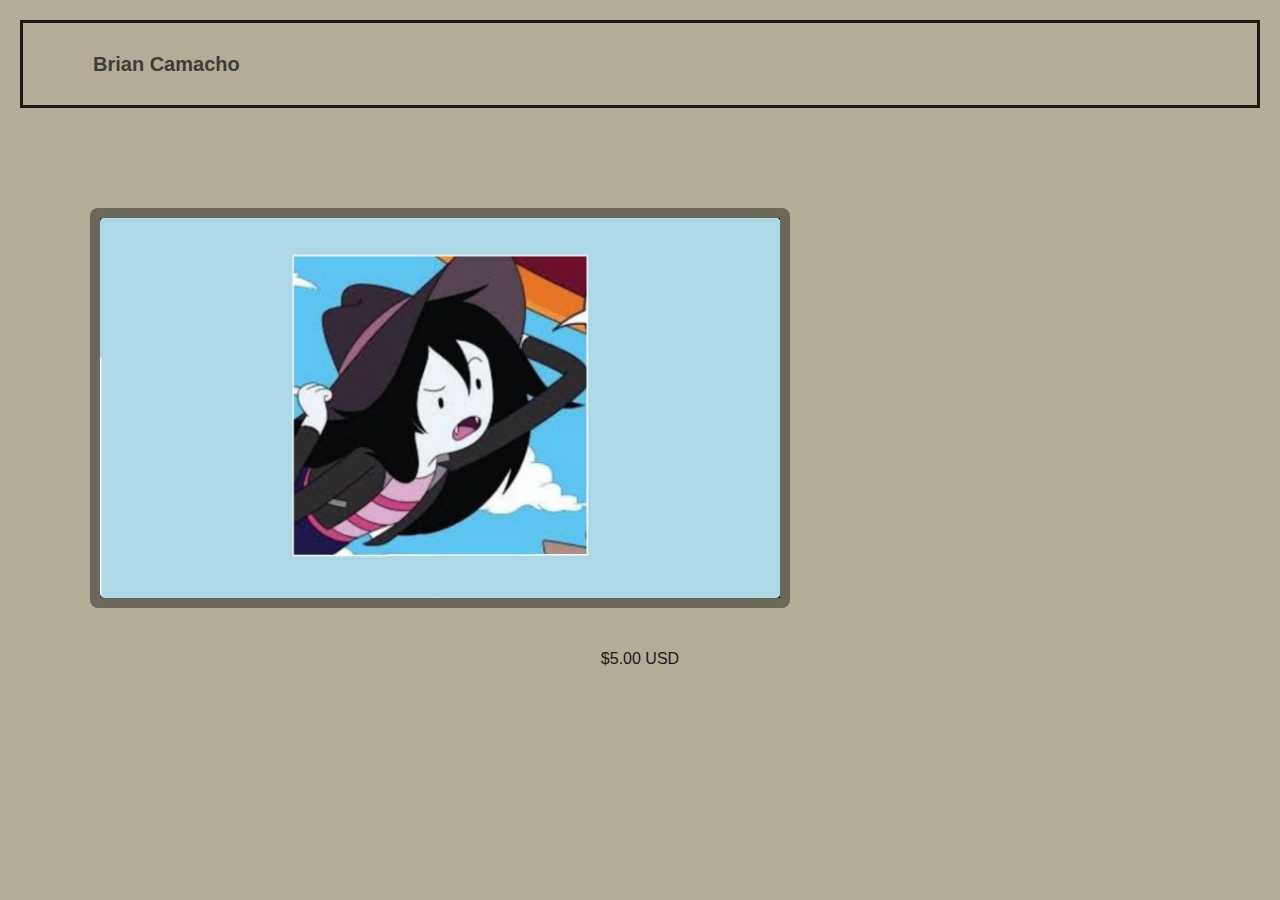
==== index.html @ 9cb38b5b "Moved site files to root for GitHub Pages" ====
<!DOCTYPE html>
<html lang="en">

<head>
    <meta charset="UTF-8" />
    <meta name="viewport" content="width=device-width, initial-scale=1.0" />

    <!-- Page Title -->
    <title>Sylvester's Guitar Tab Store</title>

    <!-- SEO Meta Tags -->
    <meta name="description"
        content="Get the exclusive Sylvester guitar sample pack by Brian Camacho. Includes WAVs, chords, TONE & DRY stems for ultimate flexibility." />
    <meta name="keywords"
        content="guitar samples, Sylvester, guitar tabs, Brian Camacho, WAV pack, sample pack, guitar riffs" />
    <meta name="author" content="Brian Camacho" />

    <!-- Social Meta (Open Graph for link previews) -->
    <meta property="og:title" content="Sylvester's Guitar Tab Store" />
    <meta property="og:description"
        content="High-quality WAV guitar samples by Brian Camacho — ready to remix or record with." />
    <meta property="og:image" content="images/homepage-img1.jpg" />
    <meta property="og:type" content="website" />
    <meta property="og:url" content="https://yourcustomdomain.com" />

    <!-- Favicon (Optional) -->
    <link rel="icon" href="images/favicon.ico" type="image/x-icon" />

    <!-- Styles -->
    <link rel="stylesheet" href="style1.css" />
</head>

<body>
    <header class="site-header">

        <h2 class="text-alignheader">Brian Camacho</h2>

    </header>



    <!-- Additional Tab Offerings Section -->
    <section class="tabs-grid-section">
        <div class="tabs-grid">
            <div class="tab-card">
                <!-- <a href="">
                    <img  class="image" id="image"src="images/homepage-img1.jpg" alt="Guitar Tab 1"></a>
                    <h3 class="text-align">idk</h3>
                    <p class="text-align">$5.00 USD</p>
                
            </div>
            <div class="tab-card">
                <a href="http://127.0.0.1:3000/Bloom">
                    <img class="image" id="image" src="images/homepage-img1.jpg" alt="[Bloom] Virtual Tab Sheet"></a>
                    <h3 class="text-align">[Bloom] Virtual Tab Sheet</h3>
                    <p class="text-align">$5.00 USD</p>
            
            </div>
            <div class="tab-card">
                <a href="http://127.0.0.1:3000/Asimpleriffiputtogther">
                    <img class="image" id="imagechodrive" src="images/homepage-img2.jpg" alt="Echo Drive"></a>
                    <h3 class="text-align">Asimpleriffiputtogther</h3>
                    <p class="text-align">$5.00 USD</p>-->

            </div>
            <div class="tab-card">

                <a href="Enternal.html">
                    <img class="image" id="Enternal" src="Enternal.jpg" alt="Enternal Cover Picture "></a>
                <h3 class="text-align">Enternal</h3>
                <p class="text-align">$5.00 USD</p>

            </div>

            <!--<div class="tab-card">
                <a href="#">
                    <img class="image" id="sludgecity"src="images/homepage-img5.jpg" alt="Sludge City"></a>
                    <h3 class="text-align">Sludge City</h3>
                    <p class="text-align">$5.00 USD</p>
                
            </div>-->

        </div>
    </section>

    <script src="script.js"></script>
</body>
---- style1.css ----
/* Global Styles */
:root {
    --brand-color: #b3ac98;
    --accent-color: #403d39;
    --highlight-color: #e07a5f;
    --light-bg: #f9f9f9;
    --dark-text: #1a1a1a;
    --light-text: #ffffff;
    --border-radius: 8px;
}

* {
    box-sizing: border-box;
    margin: 0;
    padding: 0;
}

body {
    font-family: 'Segoe UI', Tahoma, Geneva, Verdana, sans-serif;
    background-color: var(--brand-color);
    color: var(--dark-text);
    line-height: 1.6;
    padding: 20px;
}
.site-header{
    border-style: solid;
}


/* Product Info */


h1 {
    font-size: 26px;
    color: var(--accent-color);
}

.price {
    font-weight: bold;
    font-size: 20px;
    color: var(--highlight-color);
}





/* Text blocks */
.description,
.note {
    font-size: 15px;
    background-color: var(--light-bg);
    padding: 12px;
    border-radius: var(--border-radius);
    box-shadow: 0 0 4px rgba(0, 0, 0, 0.05);
}

.site-header {
    max-width: 1440px;
    margin: 0 auto;
    padding: 20px;
    background-color: transparent;
    text-align: left;
}

.site-header h2 {
    font-size: 20px;
    color: var(--accent-color);
}


/*image size*/

.image{
    border-width: 3px;
    margin-left: 50px;
    margin-right: 50px;
    margin-top: 10px;
    background-color: hsla(0, 0%, 0%, 0.4);
    padding: 10px;
    
}
#imagechodrive{
    width: 500px;
  
}
#Enternal{
    width: 700px;
    height: 400px;
    

}
#sludgecity{
    height: 400px;
    width: 600px;
   
}

/* Smooth Transition for Images */
.image {
    transition: transform 0.3s ease, box-shadow 0.3s ease;
    border-radius: 8px;
}

.image:hover {
    transform: scale(1.05);
    box-shadow: 0 8px 16px rgba(0, 0, 0, 0.3);
}

/* Slide Up Title Effect */
.tab-card h3 {
    transition: transform 0.4s ease, opacity 0.4s ease;
    transform: translateY(20px);
    opacity: 0;
}

/* Fade-In Animation for Tab Cards */
.tab-card {
    opacity: 0;
    transform: translateY(20px);
    transition: opacity 0.5s ease, transform 0.5s ease;
}

.tab-card.visible {
    opacity: 1;
    transform: translateY(0);
}



/* text align */

.text-align{
    text-align: center;
}
.text-alignheader{
    text-align: left;
    margin-left: 45px;
    padding: 5px;
}


/* === Grid Section for Additional Tabs === */


.tabs-grid-section {
    max-width: 1440px;
    margin: 60px auto;
    padding: 0 20px;
}

.section-title {
    font-size: 24px;
    margin-bottom: 30px;
    color: var(--accent-color);
    text-align: left;
}

.tabs-grid {
    display: grid;
    grid-template-columns: 1fr; /* Always a single column */
    gap: 30px;
}



/* Responsive Styles */
@media (max-width: 240px) {
    .container {
        flex-direction: column;
        padding: 20px;
    }

    .product-image,
    .product-info {
        width: 100%;
    }

    /* no longer using this sample pack image on the page. 
    .sample-pack-label {
        font-size: 20px;
        bottom: 10px;
        left: 10px;
        padding: 8px 16px;
    }*/

    h1 {
        font-size: 22px;
    }

    .price {
        font-size: 18px;
    }

    .add-to-cart,
    .shop-pay {
        width: 100%;
    }

    .tabs-grid {
        grid-template-columns: repeat(2, 1fr);
    }

}

@media (max-width: 600px) {
    body {
        padding: 10px;
    }

    .container {
        padding: 10px;
        gap: 20px;
    }

    /*no longer using this sample pack image on the page.*/
    .sample-pack-label {
        font-size: 18px;
    }

    .quantity-controls {
        justify-content: space-between;
    }

    .description,
    .note {
        font-size: 14px;
    }

    .tabs-grid {
        grid-template-columns: 1fr;
    }

}
.tab-card {
    opacity: 0;
    transform: translateY(20px);
    animation: fadeInUp 0.5s ease forwards;
}

.tab-card:nth-child(1) {
    animation-delay: 0.1s;
}

.tab-card:nth-child(2) {
    animation-delay: 0.2s;
}

.tab-card:nth-child(3) {
    animation-delay: 0.3s;
}

.tab-card:nth-child(4) {
    animation-delay: 0.4s;
}

.tab-card:nth-child(5) {
    animation-delay: 0.5s;
}

.tab-card:nth-child(6) {
    animation-delay: 0.6s;
}

@keyframes fadeInUp {
    from {
        opacity: 0;
        transform: translateY(20px);
    }
    to {
        opacity: 1;
        transform: translateY(0);
    }
}
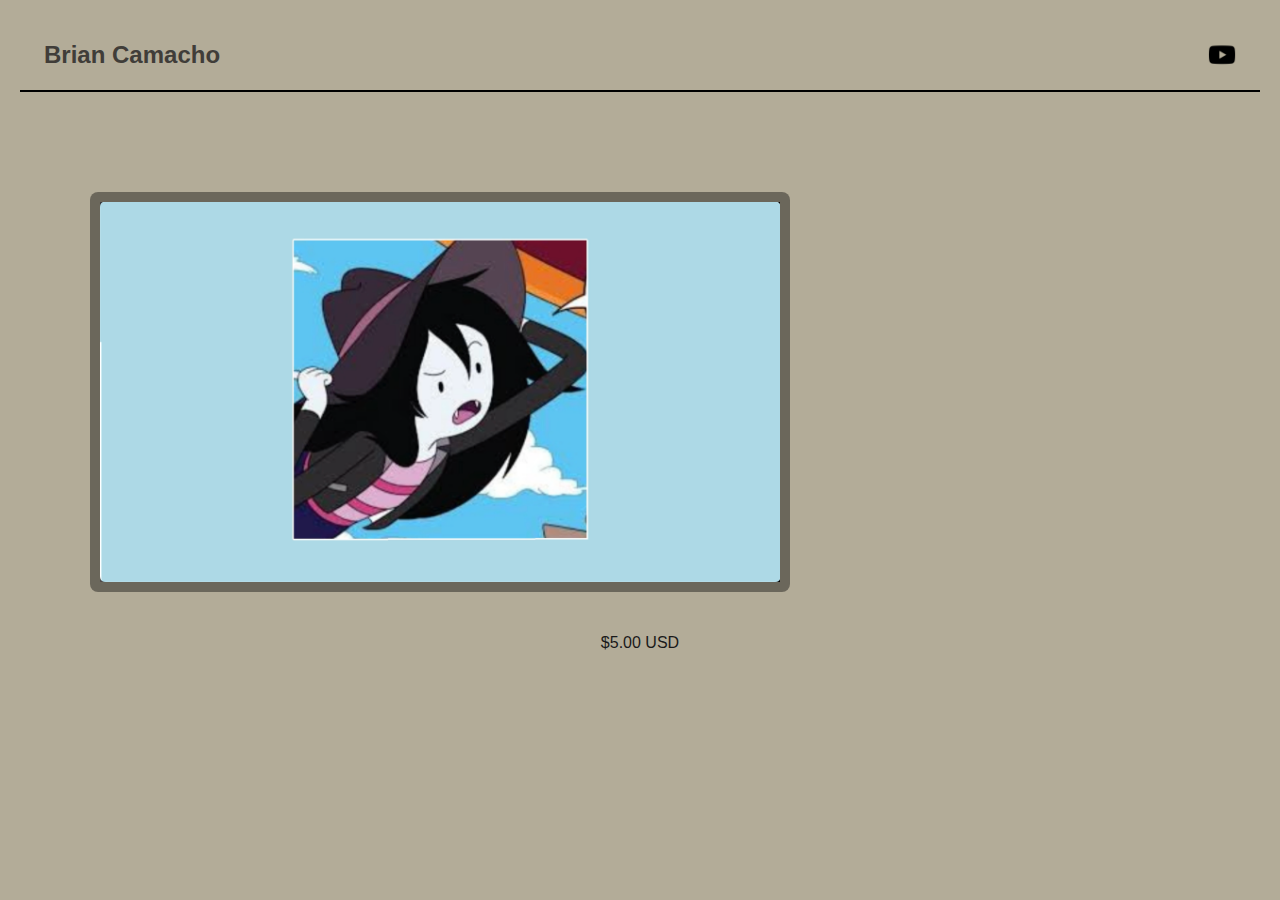
==== commit e5bab78d: "made updates" ====
--- a/index.html
+++ b/index.html
@@ -30,12 +30,16 @@
     <link rel="stylesheet" href="style1.css" />
 </head>
 
+
 <body>
-    <header class="site-header">
+    <div id="header-placeholder"></div>
+
+
+    <!-- <header class="site-header">
 
         <h2 class="text-alignheader">Brian Camacho</h2>
 
-    </header>
+    </header>-->
 
 
 
@@ -84,4 +88,13 @@
     </section>
 
     <script src="script.js"></script>
-</body>
+    <script>
+        fetch('components/header.html')
+            .then(res => res.text())
+            .then(data => {
+                document.getElementById('header-placeholder').innerHTML = data;
+            });
+    </script>
+
+
+</body>--- a/style1.css
+++ b/style1.css
@@ -22,14 +22,86 @@
     line-height: 1.6;
     padding: 20px;
 }
-.site-header{
-    border-style: solid;
-}
-
-
-/* Product Info */
-
-
+
+
+/* === HEADER === */
+.site-header {
+    display: flex;
+    justify-content: space-between;
+    align-items: center;
+    padding: 16px 24px;
+    background-color: var(--brand-color);
+    border-bottom: 2px solid #000;
+    max-width: 1440px;
+    margin: 0 auto;
+}
+
+.header-title {
+    font-size: 24px;
+    font-weight: bold;
+    color: var(--accent-color);
+    margin: 0;
+}
+
+/* === Layout Container (Fix full-width layout issue) === */
+.container {
+    max-width: 800px;
+    margin: 40px auto;
+    padding: 20px;
+    display: block;
+    /* switch from flex to block */
+    text-align: center;
+}
+
+
+/* === Product Layout Fix === */
+
+
+.product-image {
+    background-color: #add8e6;
+    padding: 20px;
+    border-radius: var(--border-radius);
+    margin-bottom: 30px;
+    display: flex;
+    justify-content: center;
+    align-items: center;
+}
+
+.product-image img {
+    max-width: 100%;
+    height: auto;
+    border-radius: var(--border-radius);
+    box-shadow: 0 8px 16px rgba(0, 0, 0, 0.3);
+}
+
+.product-info {
+    text-align: center;
+    padding: 0 20px;
+    display: flex;
+    flex-direction: column;
+    gap: 20px;
+}
+
+
+.social-links {
+    display: flex;
+    align-items: center;
+    gap: 12px;
+}
+
+.social-links img {
+    height: 28px;
+    width: auto;
+    transition: transform 0.2s ease;
+    cursor: pointer;
+    display: block;
+}
+
+.social-links img:hover {
+    transform: scale(1.1);
+}
+
+/* === Product Info === */
 h1 {
     font-size: 26px;
     color: var(--accent-color);
@@ -41,11 +113,7 @@
     color: var(--highlight-color);
 }
 
-
-
-
-
-/* Text blocks */
+/* === Text Blocks === */
 .description,
 .note {
     font-size: 15px;
@@ -55,49 +123,14 @@
     box-shadow: 0 0 4px rgba(0, 0, 0, 0.05);
 }
 
-.site-header {
-    max-width: 1440px;
-    margin: 0 auto;
-    padding: 20px;
-    background-color: transparent;
-    text-align: left;
-}
-
-.site-header h2 {
-    font-size: 20px;
-    color: var(--accent-color);
-}
-
-
-/*image size*/
-
-.image{
+/* === Image Styling === */
+.image {
     border-width: 3px;
     margin-left: 50px;
     margin-right: 50px;
     margin-top: 10px;
     background-color: hsla(0, 0%, 0%, 0.4);
     padding: 10px;
-    
-}
-#imagechodrive{
-    width: 500px;
-  
-}
-#Enternal{
-    width: 700px;
-    height: 400px;
-    
-
-}
-#sludgecity{
-    height: 400px;
-    width: 600px;
-   
-}
-
-/* Smooth Transition for Images */
-.image {
     transition: transform 0.3s ease, box-shadow 0.3s ease;
     border-radius: 8px;
 }
@@ -107,18 +140,33 @@
     box-shadow: 0 8px 16px rgba(0, 0, 0, 0.3);
 }
 
-/* Slide Up Title Effect */
+#imagechodrive {
+    width: 500px;
+}
+
+#Enternal {
+    width: 700px;
+    height: 400px;
+}
+
+#sludgecity {
+    height: 400px;
+    width: 600px;
+}
+
+/* === Slide Up Title Effect === */
 .tab-card h3 {
     transition: transform 0.4s ease, opacity 0.4s ease;
     transform: translateY(20px);
     opacity: 0;
 }
 
-/* Fade-In Animation for Tab Cards */
+/* === Tab Cards Animation === */
 .tab-card {
     opacity: 0;
     transform: translateY(20px);
     transition: opacity 0.5s ease, transform 0.5s ease;
+    animation: fadeInUp 0.5s ease forwards;
 }
 
 .tab-card.visible {
@@ -126,23 +174,48 @@
     transform: translateY(0);
 }
 
-
-
-/* text align */
-
-.text-align{
+.tab-card:nth-child(1) {
+    animation-delay: 0.1s;
+}
+
+.tab-card:nth-child(2) {
+    animation-delay: 0.2s;
+}
+
+.tab-card:nth-child(3) {
+    animation-delay: 0.3s;
+}
+
+.tab-card:nth-child(4) {
+    animation-delay: 0.4s;
+}
+
+.tab-card:nth-child(5) {
+    animation-delay: 0.5s;
+}
+
+.tab-card:nth-child(6) {
+    animation-delay: 0.6s;
+}
+
+@keyframes fadeInUp {
+    from {
+        opacity: 0;
+        transform: translateY(20px);
+    }
+
+    to {
+        opacity: 1;
+        transform: translateY(0);
+    }
+}
+
+/* === Text Alignment === */
+.text-align {
     text-align: center;
 }
-.text-alignheader{
-    text-align: left;
-    margin-left: 45px;
-    padding: 5px;
-}
-
 
 /* === Grid Section for Additional Tabs === */
-
-
 .tabs-grid-section {
     max-width: 1440px;
     margin: 60px auto;
@@ -158,13 +231,94 @@
 
 .tabs-grid {
     display: grid;
-    grid-template-columns: 1fr; /* Always a single column */
+    grid-template-columns: 1fr;
+    /* Always a single column */
     gap: 30px;
 }
 
-
-
-/* Responsive Styles */
+.home-link {
+    text-decoration: none;
+    color: #403d39;
+    /* muted gray tone */
+    transition: color 0.2s ease;
+    font-weight: bold;
+}
+
+.home-link:hover {
+    color: #2f2c28;
+    /* slightly darker gray on hover */
+}
+
+/* === Merge: Missing elements from styles.css === */
+
+/* Email Input */
+input[type="email"] {
+    padding: 10px;
+    margin-bottom: 10px;
+    width: 300px;
+    font-size: 16px;
+}
+
+/* Button Styling */
+button {
+    padding: 10px 20px;
+    font-size: 16px;
+    background-color: #0070ba;
+    color: white;
+    border: none;
+    border-radius: 5px;
+    cursor: pointer;
+    opacity: 0.5;
+}
+
+button:enabled {
+    opacity: 1;
+}
+
+/* Paypal Button (already exists in styles.css but missing in style1.css) */
+.paypal-button {
+    display: inline-block;
+    padding: 14px 20px;
+    background-color: #ffc439;
+    color: #1a1a1a;
+    font-weight: bold;
+    text-align: center;
+    text-decoration: none;
+    border-radius: var(--border-radius);
+    border: none;
+    font-size: 16px;
+    transition: background-color 0.2s ease;
+    width: 100%;
+    max-width: 300px;
+    margin: 0 auto;
+}
+
+
+.paypal-button:hover {
+    background-color: #ffb347;
+    color: black;
+}
+
+/* Optional Share Link (if needed again) */
+.share-link {
+    margin-top: 20px;
+    font-size: 14px;
+}
+
+.share-link a {
+    text-decoration: none;
+    color: var(--accent-color);
+    border-bottom: 1px dashed var(--accent-color);
+    padding-bottom: 2px;
+    transition: color 0.2s ease;
+}
+
+.share-link a:hover {
+    color: var(--highlight-color);
+}
+
+
+/* === Responsive Styles === */
 @media (max-width: 240px) {
     .container {
         flex-direction: column;
@@ -176,14 +330,6 @@
         width: 100%;
     }
 
-    /* no longer using this sample pack image on the page. 
-    .sample-pack-label {
-        font-size: 20px;
-        bottom: 10px;
-        left: 10px;
-        padding: 8px 16px;
-    }*/
-
     h1 {
         font-size: 22px;
     }
@@ -200,7 +346,6 @@
     .tabs-grid {
         grid-template-columns: repeat(2, 1fr);
     }
-
 }
 
 @media (max-width: 600px) {
@@ -213,15 +358,6 @@
         gap: 20px;
     }
 
-    /*no longer using this sample pack image on the page.*/
-    .sample-pack-label {
-        font-size: 18px;
-    }
-
-    .quantity-controls {
-        justify-content: space-between;
-    }
-
     .description,
     .note {
         font-size: 14px;
@@ -230,45 +366,4 @@
     .tabs-grid {
         grid-template-columns: 1fr;
     }
-
-}
-.tab-card {
-    opacity: 0;
-    transform: translateY(20px);
-    animation: fadeInUp 0.5s ease forwards;
-}
-
-.tab-card:nth-child(1) {
-    animation-delay: 0.1s;
-}
-
-.tab-card:nth-child(2) {
-    animation-delay: 0.2s;
-}
-
-.tab-card:nth-child(3) {
-    animation-delay: 0.3s;
-}
-
-.tab-card:nth-child(4) {
-    animation-delay: 0.4s;
-}
-
-.tab-card:nth-child(5) {
-    animation-delay: 0.5s;
-}
-
-.tab-card:nth-child(6) {
-    animation-delay: 0.6s;
-}
-
-@keyframes fadeInUp {
-    from {
-        opacity: 0;
-        transform: translateY(20px);
-    }
-    to {
-        opacity: 1;
-        transform: translateY(0);
-    }
-}
+}